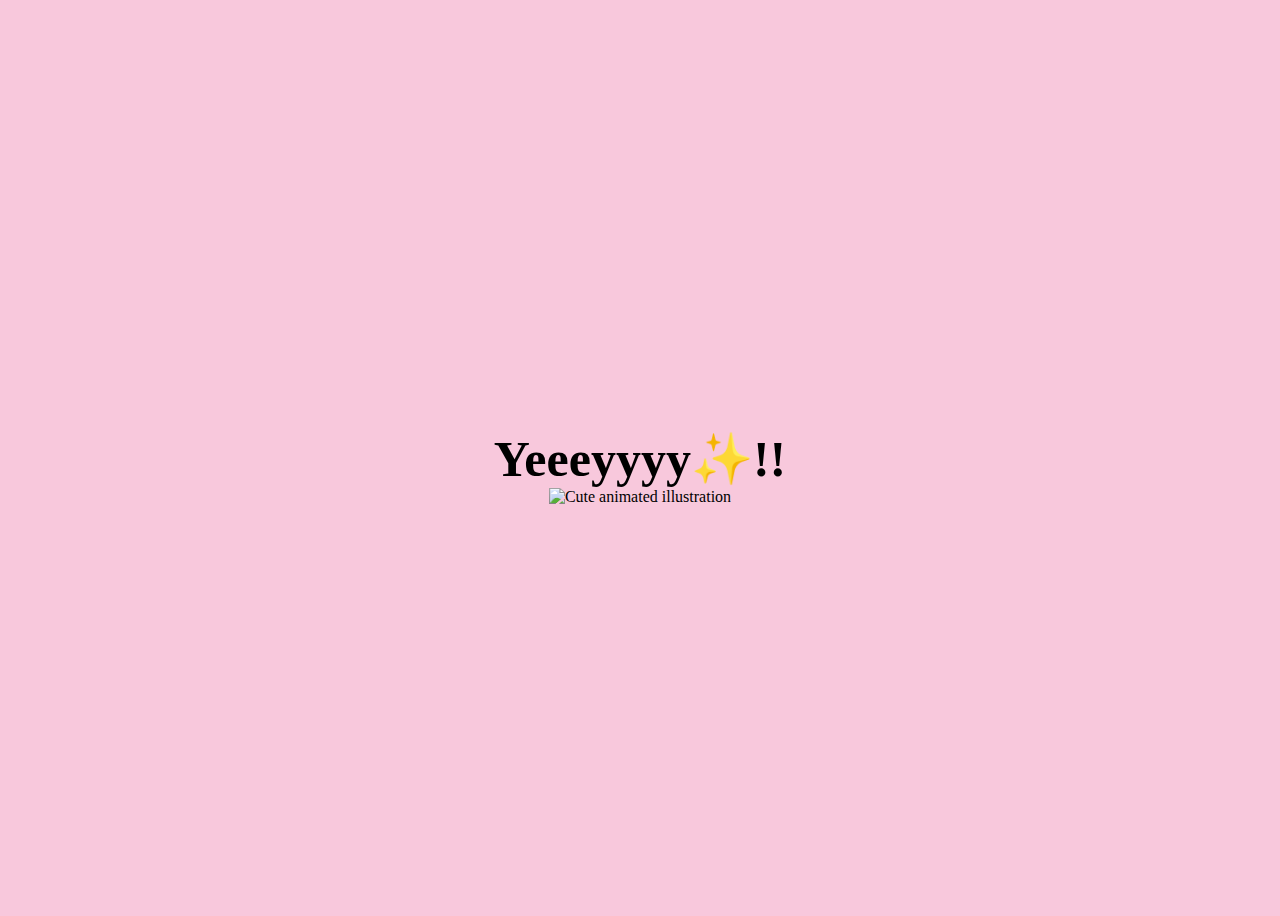
==== yes.html @ bf9f4ae1 "first commit" ====
<!DOCTYPE html>
<html lang="en">
<head>
    <meta charset="UTF-8">
    <meta name="viewport" content="width=device-width, initial-scale=1.0">
    <title>Consult Form Yes💖</title>
    <link rel="stylesheet" href="./yes_style.css">
</head>
<body>
    <div class="container">
        <div >
            <h1 class = "header_text">Yeeeyyyy✨!!</h1>
        </div>
        <div class="gif_container">
            <img src="https://media0.giphy.com/media/T86i6yDyOYz7J6dPhf/giphy.gif" alt="Cute animated illustration">
        </div>
    </div>
</body>
</html>
---- yes_style.css ----
body {
  display: flex;
  justify-content: center;
  align-items: center;
  height: 100vh;
  background-color: #f8c8dc;
  overflow: hidden;
}

#noButton {
  position: absolute;
  margin-left: 150px;
  transition: 0.5s;
}

#yesButton {
  position: absolute;
  margin-right: 150px;
}

.header_text {
  font-family: "Nunito";
  font-size: 50px;
  font-weight: bold;
  color: black;
  text-align: center;
  margin-top: 20px;
  margin-bottom: 0px;
}

.text {
  font-family: "Nunito";
  font-size: 25px;
  font-weight: bold;
  color: black;
  text-align: center;
  margin-top: 20px;
  margin-bottom: 0px;
}

.buttons {
  display: flex;
  flex-direction: row;
  justify-content: center;
  align-items: center;
  margin-top: 20px;
  margin-left: 20px;
}

.btn {
  background-color: #ffb6c1;
  color: white;
  padding: 15px 32px;
  text-align: center;
  display: inline-block;
  font-size: 16px;
  margin: 4px 2px;
  cursor: pointer;
  border: none;
  border-radius: 12px;
  transition: background-color 0.3s ease;
}

.btn:hover {
  background-color: #faf9f6;
}

.gif_container {
  display: flex;
  justify-content: center;
  align-items: center;
}
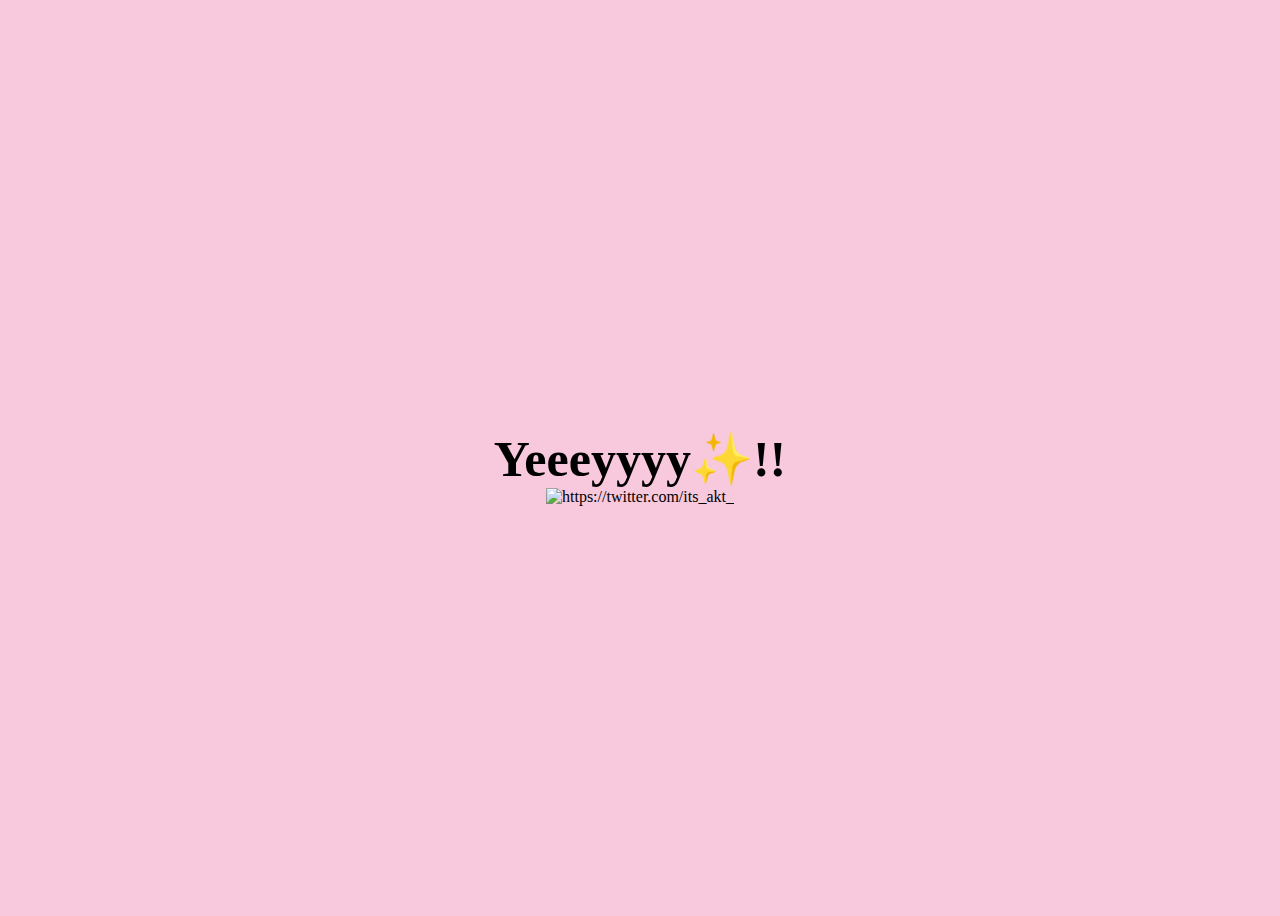
==== commit 9b346a28: "new commite" ====
--- a/yes.html
+++ b/yes.html
@@ -3,6 +3,7 @@
 <head>
     <meta charset="UTF-8">
     <meta name="viewport" content="width=device-width, initial-scale=1.0">
+    <meta name="viewport" content="itsayu">
     <title>Consult Form Yes💖</title>
     <link rel="stylesheet" href="./yes_style.css">
 </head>
@@ -12,7 +13,7 @@
             <h1 class = "header_text">Yeeeyyyy✨!!</h1>
         </div>
         <div class="gif_container">
-            <img src="https://media0.giphy.com/media/T86i6yDyOYz7J6dPhf/giphy.gif" alt="Cute animated illustration">
+            <img src="https://media0.giphy.com/media/T86i6yDyOYz7J6dPhf/giphy.gif" alt="https://twitter.com/its_akt_">
         </div>
     </div>
 </body>
--- a/yes_style.css
+++ b/yes_style.css
@@ -70,3 +70,17 @@
   justify-content: center;
   align-items: center;
 }
+
+@media screen and (max-width: 600px) {
+    .header_text {
+        left: 1rem;
+        font-size: 25px;
+        margin-inline: 2rem;
+    }
+
+    .gif_container img {
+        width: 300px;
+        height: 300px;
+    }
+    
+}